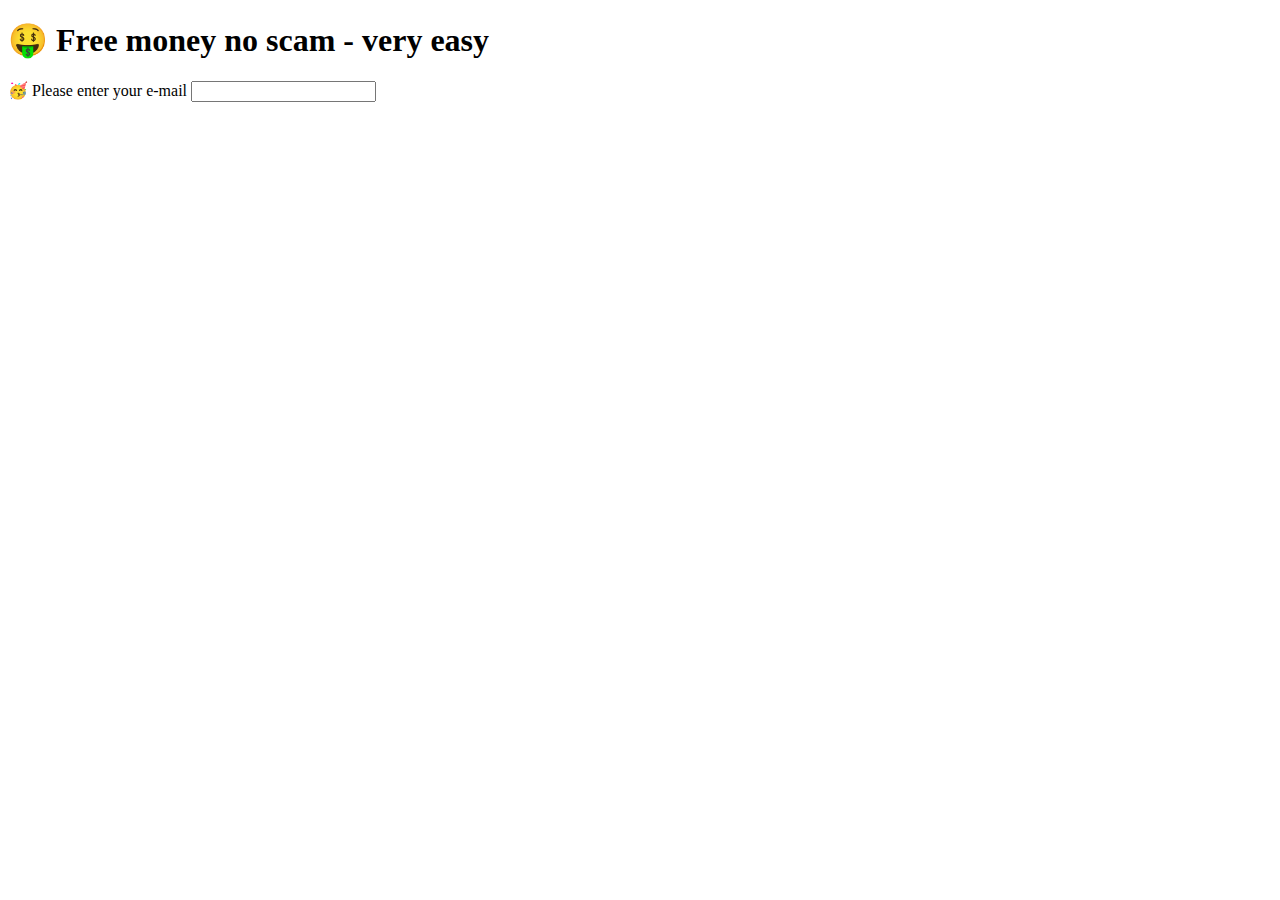
==== src/main/resources/templates/index.html @ afb18d48 "added redirect to email rejection" ====
<!DOCTYPE html>
<html lang="en" xmlns:th="http://www.thymeleaf.org">
<head>
    <meta charset="UTF-8">
    <title>Free money </title>
    <link rel="stylesheet" th:href="@{style.css}" href="../static/style.css">
</head>
<body>
    <section class="content">
            <h1>🤑 Free money no scam - very easy</h1>
            <form method="POST" action="/index">
                <label for="email">🥳 Please enter your e-mail</label>
                <input id="email" type="text" name="email"/>
            </form>
    </section>
</body>
</html>
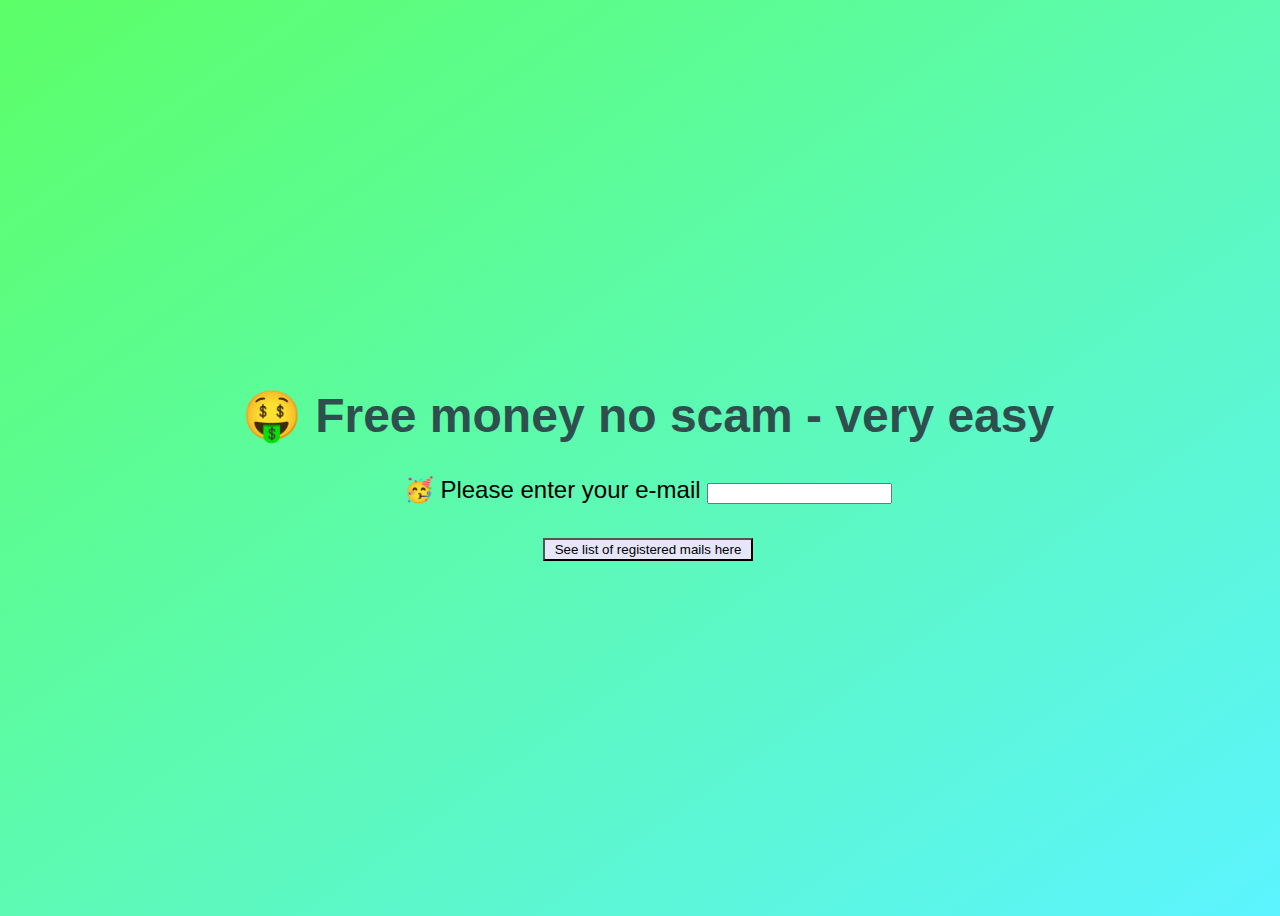
==== commit 6287a4a7: "parameters remove from post using WebRequest List emails added to start page" ====
--- a/src/main/resources/templates/index.html
+++ b/src/main/resources/templates/index.html
@@ -5,13 +5,17 @@
     <title>Free money </title>
     <link rel="stylesheet" th:href="@{style.css}" href="../static/style.css">
 </head>
-<body>
+<body class="center">
     <section class="content">
             <h1>🤑 Free money no scam - very easy</h1>
             <form method="POST" action="/index">
                 <label for="email">🥳 Please enter your e-mail</label>
                 <input id="email" type="text" name="email"/>
             </form>
+        <div>
+            <br>
+            <button class="point" onclick="location.href='../list'">See list of registered mails here</button>
+        </div>
     </section>
 </body>
 </html>
--- a/src/main/resources/static/style.css
+++ b/src/main/resources/static/style.css
@@ -0,0 +1,39 @@
+body{
+    background-image:linear-gradient(to bottom right,#5cff67,#5cf4ff);
+    font-size:1.5rem;
+    height: 100vh;
+    width: 100vw;
+    font-family:"calibri", sans-serif;
+}
+
+.center{
+    display:flex;
+    justify-content: center;
+    align-items:center;
+}
+
+h1{
+    color: darkslategray;
+}
+
+.content{
+    display:flex;
+    flex-direction: column;
+    align-items: center;
+    justify-content: center;
+}
+.list{
+    background-image:linear-gradient(to left,#5cff67,#5cf4ff);
+    height: 100vh;
+    width: 100vw;
+    font-size:1.0rem;
+    font-family:"calibri", sans-serif;
+}
+button{
+    padding: 2px 10px 2px 10px;
+    background-color:lavender;
+    border-bottom-style: dot-dash;
+}
+.point {
+    cursor: pointer;
+}
